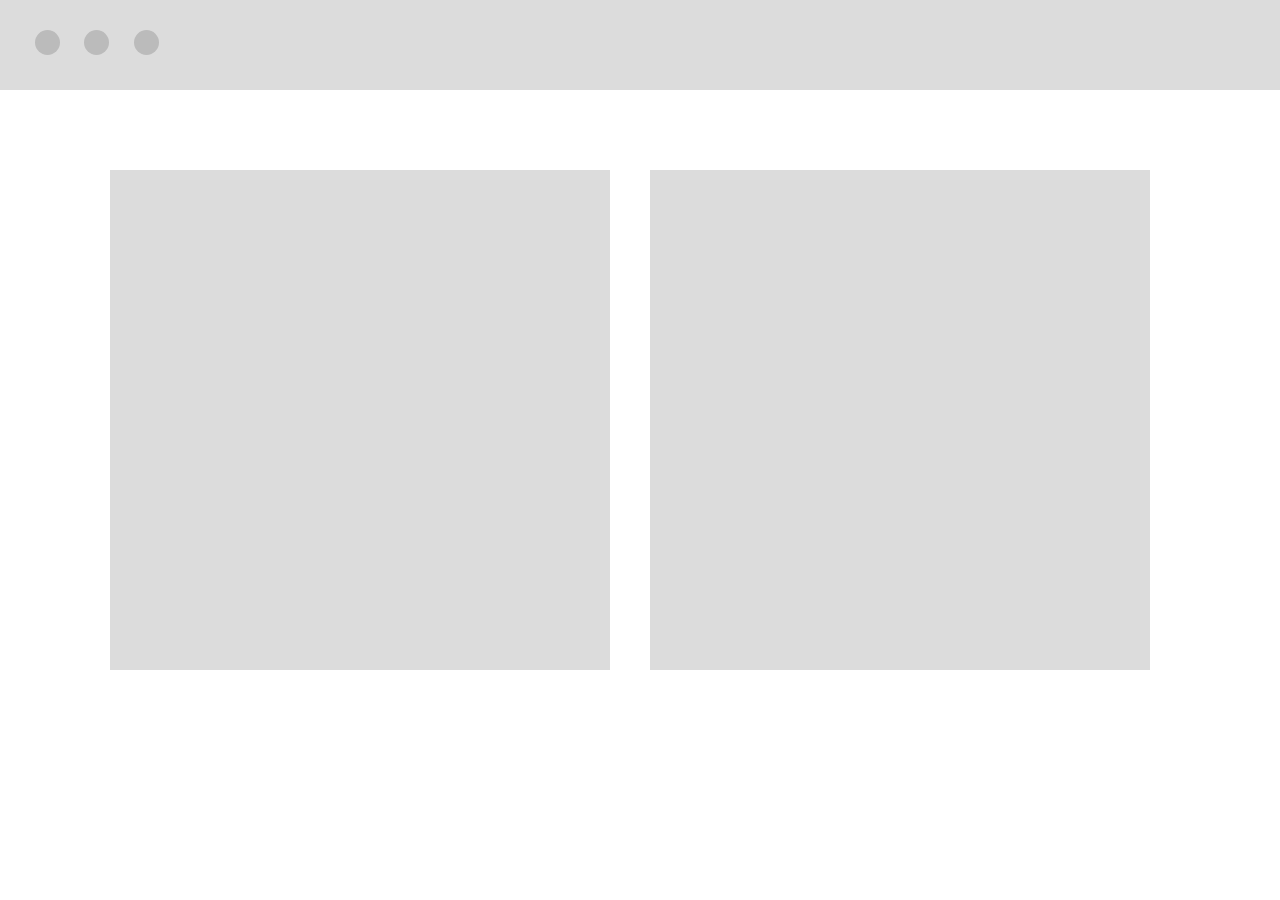
==== grid 1/index.html @ c1ae27aa "bootstrap" ====
<!DOCTYPE html>
<html lang="en">
<head>
    <meta charset="UTF-8">
    <meta name="viewport" content="width=device-width, initial-scale=1.0">
    <link rel="stylesheet" href="style.css">
    <link rel="stylesheet" href="https://stackpath.bootstrapcdn.com/bootstrap/4.4.1/css/bootstrap.min.css">  
    <script src="https://code.jquery.com/jquery-3.4.1.slim.min.js"></script>     <script src="https://stackpath.bootstrapcdn.com/bootstrap/4.4.1/js/bootstrap.min.js"></script>    <title>Document</title>
    <title> Grid 2 </title>
</head>
<body>
    <div class="container-fluid">
        <span class="dot"></span>
        <span class="dot"></span>
        <span class="dot"></span>
    </div>

    <div class="container">
        <div class="row">
          <div class="grid"></div>
          <div class="grid"></div>
          </div>

</body>
</html>
---- grid 1/style.css ----
.container-fluid {
    background-color: gainsboro;
    height: 90px;
}

.dot {
    height: 25px;
    width: 25px;
    background-color: #bbb;
    border-radius: 50%;
    display: inline-block;
    margin-top: 30px;
    margin-left: 20px;
}

.row {
    margin: 30px;
}

.grid {
    background-color: gainsboro;
    width: 500px;
    height: 500px;
    margin-left: 40px;
    margin-top: 50px;
}
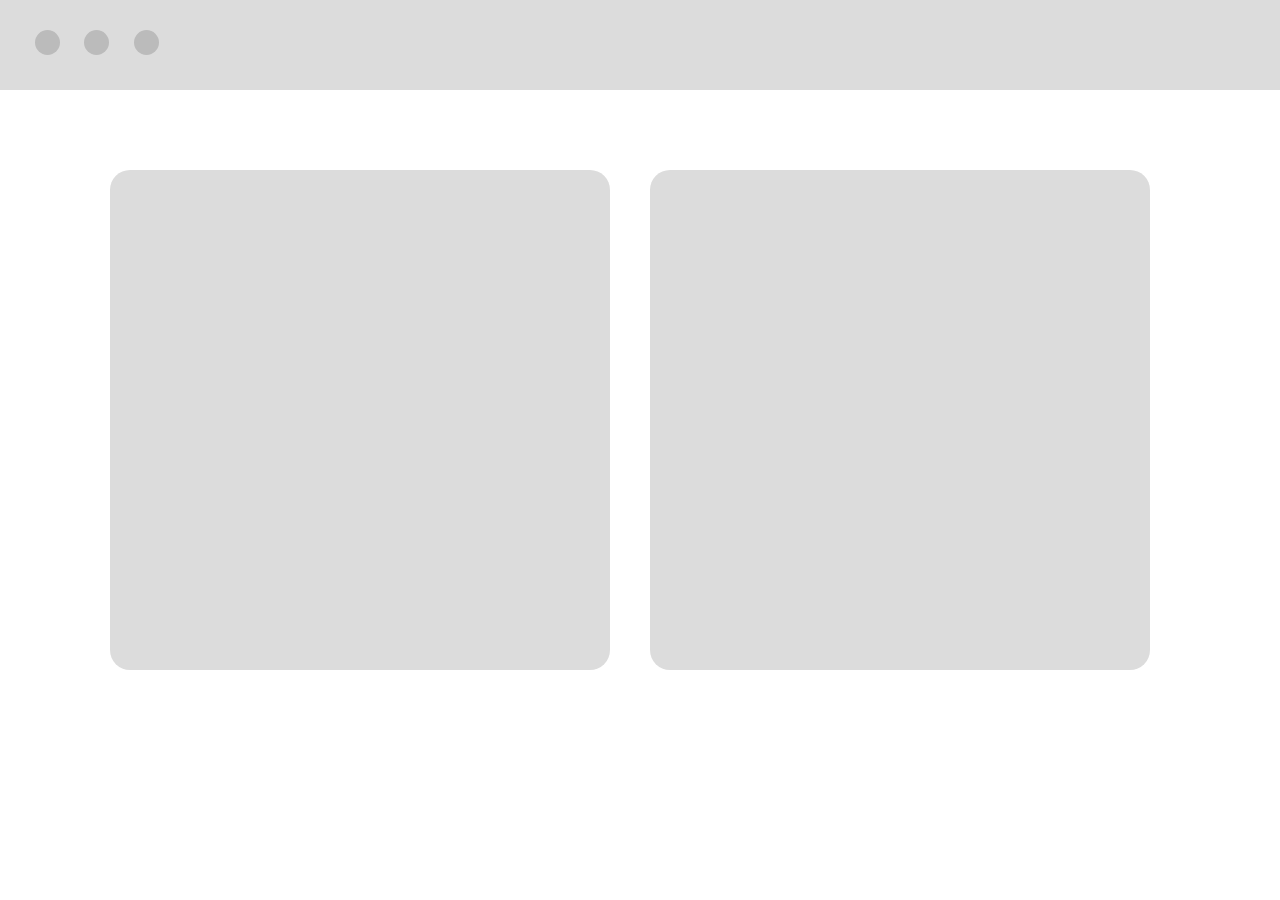
==== commit e37331c4: "project final" ====
--- a/grid 1/index.html
+++ b/grid 1/index.html
@@ -5,8 +5,10 @@
     <meta name="viewport" content="width=device-width, initial-scale=1.0">
     <link rel="stylesheet" href="style.css">
     <link rel="stylesheet" href="https://stackpath.bootstrapcdn.com/bootstrap/4.4.1/css/bootstrap.min.css">  
-    <script src="https://code.jquery.com/jquery-3.4.1.slim.min.js"></script>     <script src="https://stackpath.bootstrapcdn.com/bootstrap/4.4.1/js/bootstrap.min.js"></script>    <title>Document</title>
-    <title> Grid 2 </title>
+    <script src="https://code.jquery.com/jquery-3.4.1.slim.min.js"></script> 
+    <script src="https://stackpath.bootstrapcdn.com/bootstrap/4.4.1/js/bootstrap.min.js"></script> 
+      
+    <title> Grid 1</title>
 </head>
 <body>
     <div class="container-fluid">
--- a/grid 1/style.css
+++ b/grid 1/style.css
@@ -23,4 +23,5 @@
     height: 500px;
     margin-left: 40px;
     margin-top: 50px;
+    border-radius: 20px;
 }